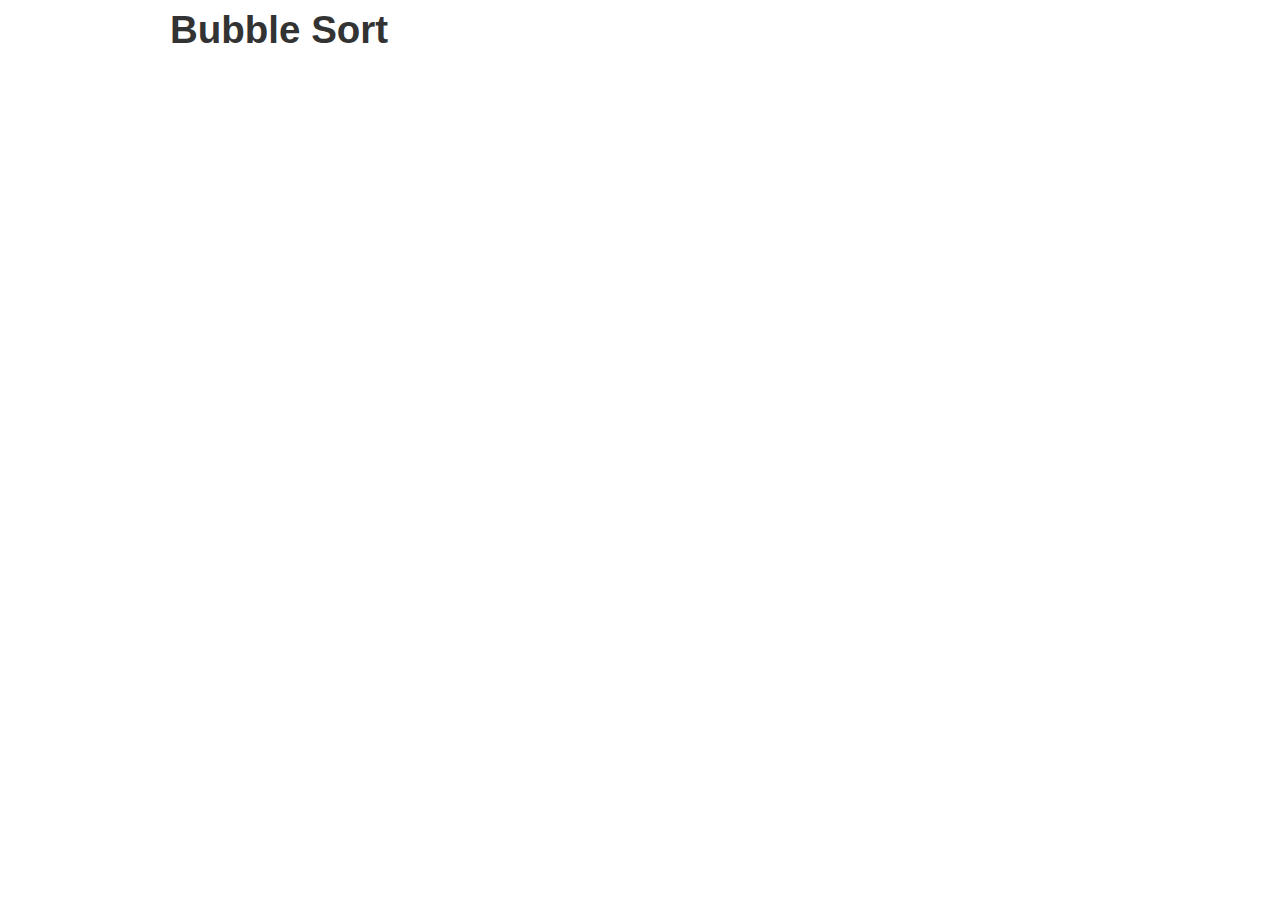
==== HW2/index.html @ fa70bcdf "Added h1" ====
<!DOCTYPE html>
<html>
<head>
	<title>Homework Two</title>
	<link rel="stylesheet" href="css/bootstrap.css">
	<link rel="stylesheet" href="css/style.css">
</head>

<body>
	<div class="container">
		<h1>Bubble Sort</h1>



	</div>
	




  <script
  	src="https://code.jquery.com/jquery-3.2.1.js"
  	integrity="sha256-DZAnKJ/6XZ9si04Hgrsxu/8s717jcIzLy3oi35EouyE="
  	crossorigin="anonymous">
  </script>
</body>
</html>
---- HW2/css/style.css ----
.greyBack{
	background-color: #e8e8ee;
}

.middlePic{
	display:block;
	margin: auto;
	

}

#selfPicture{
	display:block;
	margin: auto;
}
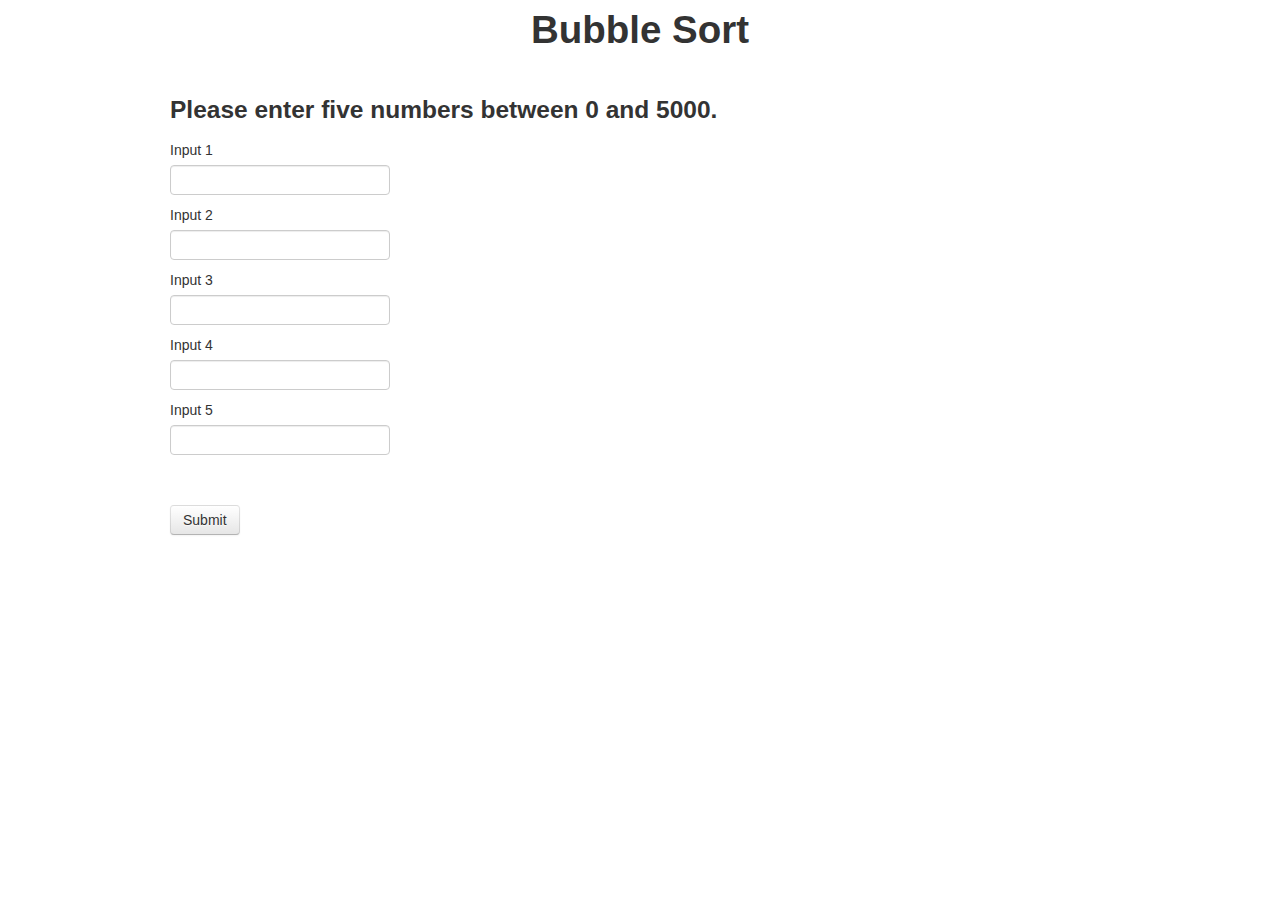
==== commit 16538575: "Added form elements" ====
--- a/HW2/index.html
+++ b/HW2/index.html
@@ -1,14 +1,44 @@
 <!DOCTYPE html>
 <html>
+
 <head>
-	<title>Homework Two</title>
+	<meta charset="utf-8">
+		<title>Homework Two</title>
+	<meta name="viewport" content="width=device-width, initial-scale=1.0">
+    <meta name="description" content="">
+    <meta name="author" content="">
 	<link rel="stylesheet" href="css/bootstrap.css">
 	<link rel="stylesheet" href="css/style.css">
 </head>
 
 <body>
 	<div class="container">
-		<h1>Bubble Sort</h1>
+		<center><h1>Bubble Sort</h1></center><br>
+				<h3>Please enter five numbers between 0 and 5000.</h3>
+
+		<form id="regForm">
+		  <div class="form-group">
+		    <label>Input 1</label>
+		    <input type="number" min="0" max="5000" class="form-control" id="input1" name="input1">
+		  </div>
+		  <div class="form-group">
+		    <label>Input 2</label>
+		    <input type="number" min="0" max="5000" class="form-control" id="input2" name="input2">
+		  </div>	  
+		  <div class="form-group">
+		    <label>Input 3</label>
+		    <input type="number" min="0" max="5000" class="form-control" id="input3" name="input3">
+		  </div>
+		  <div class="form-group">
+		    <label>Input 4</label>
+		    <input type="number" min="0" max="5000" class="form-control" id="input4" name="input4">
+		  </div>
+		  <div class="form-group">
+		    <label>Input 5</label>
+		    <input type="number" min="0" max="5000" class="form-control" id="input5" name="input5">
+		  </div><br><br>
+		  <button type="submit" class="btn btn-default">Submit</button>
+		</form></center>
 
 
 
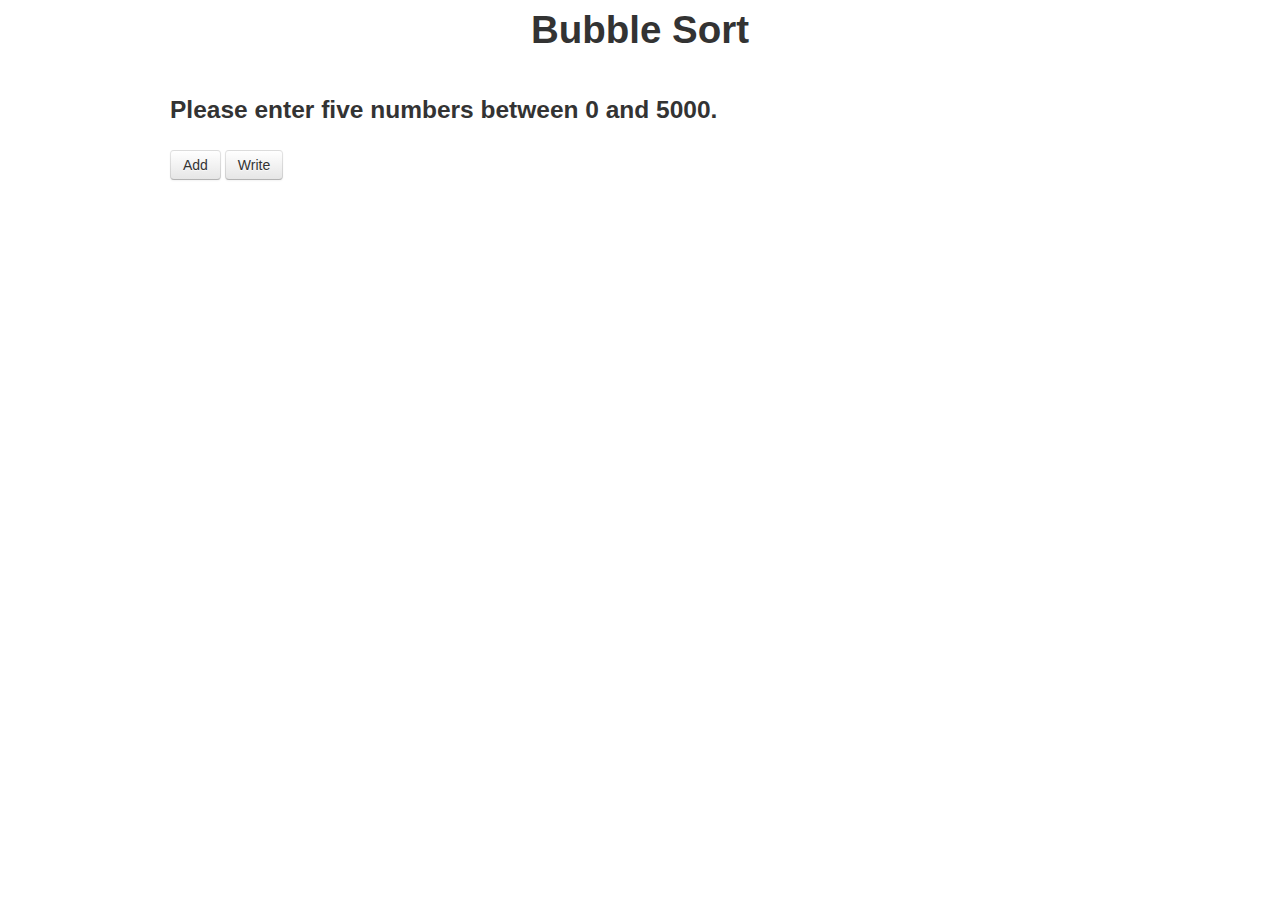
==== commit 6f17384b: "Adjustable input" ====
--- a/HW2/index.html
+++ b/HW2/index.html
@@ -17,7 +17,7 @@
 				<h3>Please enter five numbers between 0 and 5000.</h3>
 
 		<form id="regForm">
-		  <div class="form-group">
+		  <!--<div class="form-group">
 		    <label>Input 1</label>
 		    <input type="number" min="0" max="5000" class="form-control" id="input1" name="input1">
 		  </div>
@@ -37,12 +37,16 @@
 		    <label>Input 5</label>
 		    <input type="number" min="0" max="5000" class="form-control" id="input5" name="input5">
 		  </div><br><br>
-		  <button type="submit" class="btn btn-default">Submit</button>
+		  <button type="submit" class="btn btn-default">Submit</button>-->
+		  
 		</form></center>
-
+		  <button onClick="plusButton()" class="btn btn-default">Add</button>
+		  <button onClick="writeText('text')" class="btn btn-default">Write</button>
 
 
 	</div>
+
+
 	
 
 
@@ -52,6 +56,43 @@
   	src="https://code.jquery.com/jquery-3.2.1.js"
   	integrity="sha256-DZAnKJ/6XZ9si04Hgrsxu/8s717jcIzLy3oi35EouyE="
   	crossorigin="anonymous">
+
+
+  	}
+
+
   </script>
+
+  <script>
+  	
+  		var totalCount = 0;
+  		var aInput = [];
+
+  	 	function addButton(count){
+ 
+  			document.getElementById("regForm").innerHTML += "<div class='form-group'> <label>Input " + count + "</label> <input type='number' min='0' max='5000' class='form-control' id='input" + count + " 'name='input"+ count +"'></div>";
+
+  		
+  		}
+
+  		function plusButton(){
+  			addButton(totalCount);
+  			aInput[totalCount] = document.getElementById("input" + totalCount);
+  			//aInput[totalCount].value = "text";
+  			totalCount++;
+  			//document.getElementById("input 0").setAttribute('value', 'text');
+  		}
+
+  		function writeText(inputText){
+  			//alert(document.getElementById("input1").value);
+  			//document.getElementById("input0").setAttribute('value', inputText);
+  			$("input" + totalCount).get(inputText);
+  		}
+
+  		
+  	
+  </script>
+
+
 </body>
 </html>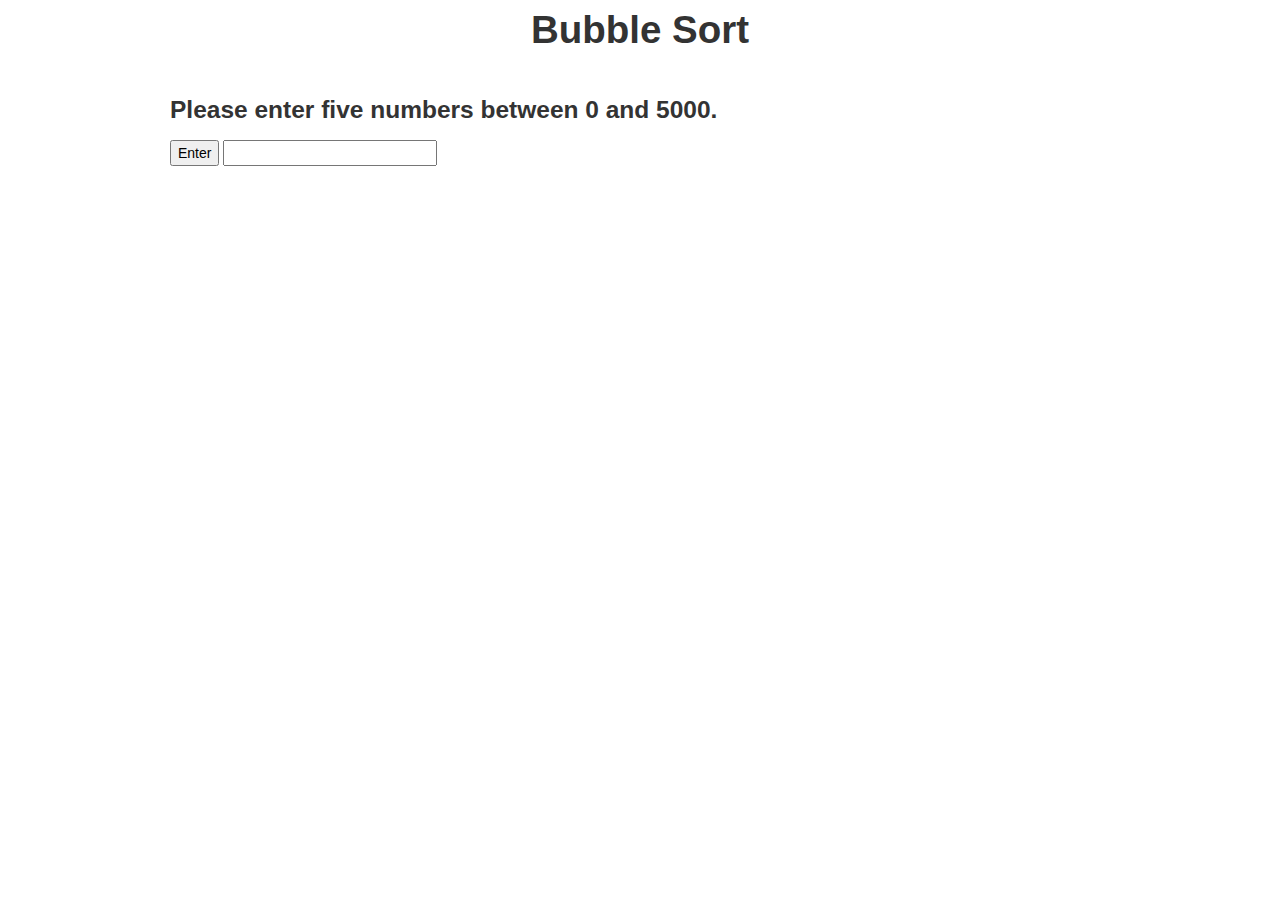
==== commit 4a55db69: "Added Jquery" ====
--- a/HW2/index.html
+++ b/HW2/index.html
@@ -15,6 +15,10 @@
 	<div class="container">
 		<center><h1>Bubble Sort</h1></center><br>
 				<h3>Please enter five numbers between 0 and 5000.</h3>
+
+
+		<button id="button1">Enter</button>
+		<input id="iCount"></input>
 
 		<form id="regForm">
 		  <!--<div class="form-group">
@@ -40,8 +44,7 @@
 		  <button type="submit" class="btn btn-default">Submit</button>-->
 		  
 		</form></center>
-		  <button onClick="plusButton()" class="btn btn-default">Add</button>
-		  <button onClick="writeText('text')" class="btn btn-default">Write</button>
+
 
 
 	</div>
@@ -56,40 +59,40 @@
   	src="https://code.jquery.com/jquery-3.2.1.js"
   	integrity="sha256-DZAnKJ/6XZ9si04Hgrsxu/8s717jcIzLy3oi35EouyE="
   	crossorigin="anonymous">
+ </script>
+
+  <script>
+  			var totalCount = 0;
 
 
-  	}
+  			function addInput(count){
+  				var outputString = '<div class="form-group"><label>Input ' + count + '</label><input type="number" min="0" max="5000" class="form-control" id="input' + count + '" name="input' + count + '"></div>';
+  				return outputString;
+  			}
 
 
-  </script>
 
-  <script>
-  	
-  		var totalCount = 0;
-  		var aInput = [];
 
-  	 	function addButton(count){
- 
-  			document.getElementById("regForm").innerHTML += "<div class='form-group'> <label>Input " + count + "</label> <input type='number' min='0' max='5000' class='form-control' id='input" + count + " 'name='input"+ count +"'></div>";
+  			$('button').click(function(){
+  				totalCount = $('#iCount').val();
+  				console.dir(totalCount);
 
-  		
-  		}
+  				for(var i = 0;i < totalCount;i++){
+  					$('#regForm').append(addInput(i));
+  				}
 
-  		function plusButton(){
-  			addButton(totalCount);
-  			aInput[totalCount] = document.getElementById("input" + totalCount);
-  			//aInput[totalCount].value = "text";
-  			totalCount++;
-  			//document.getElementById("input 0").setAttribute('value', 'text');
-  		}
+  				$('#button1').hide();
+  				$('#iCount').hide();
 
-  		function writeText(inputText){
-  			//alert(document.getElementById("input1").value);
-  			//document.getElementById("input0").setAttribute('value', inputText);
-  			$("input" + totalCount).get(inputText);
-  		}
+  				//var temp = 1;
+  				//$('input1').val('test');
+  				for(var i = 0;i< totalCount;i++){
+  					$('#input' + i).val(Math.floor((Math.random() * 5000) + 1));
+  				}
+  			});
 
-  		
+
+  
   	
   </script>
 
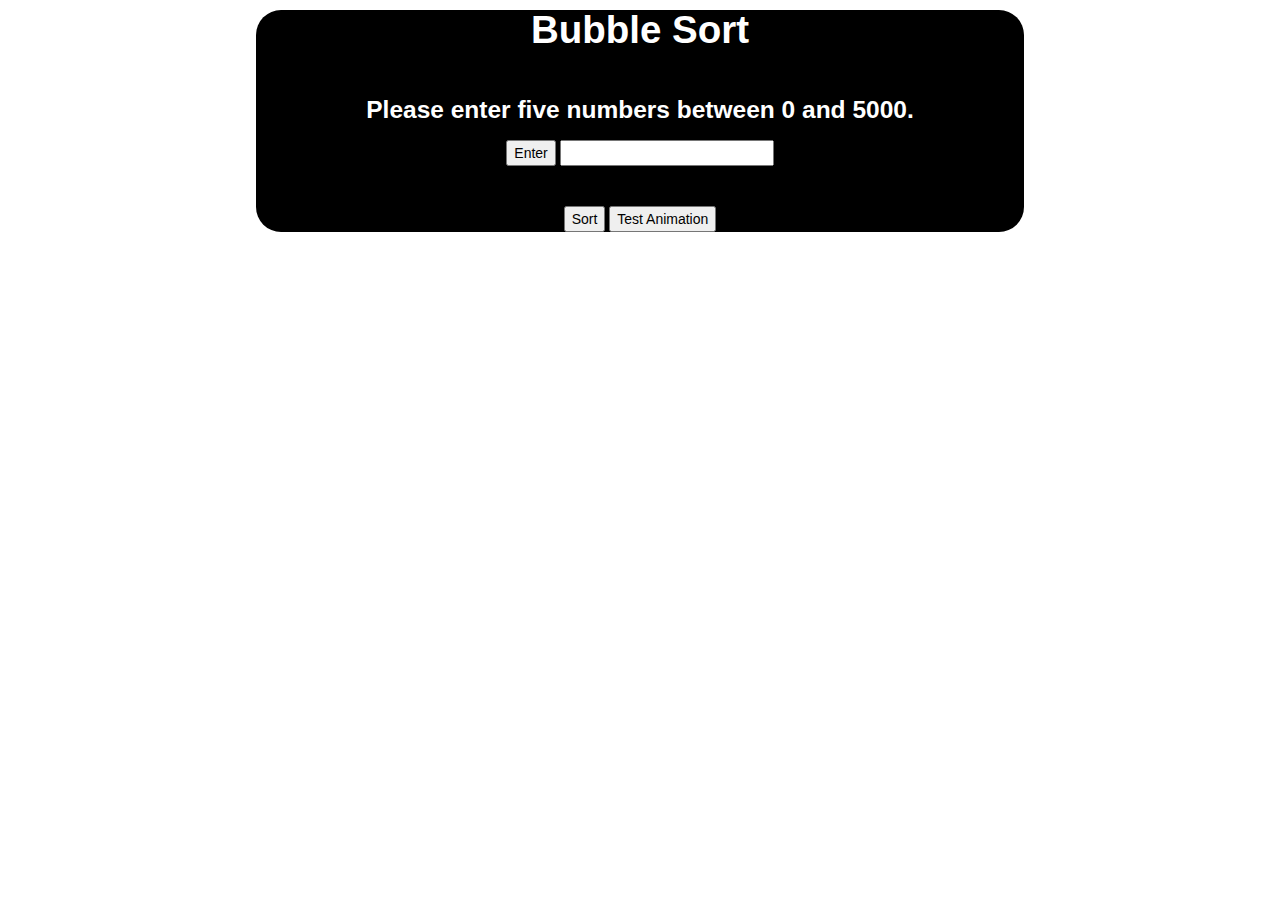
==== commit fb482431: "Added Bubble Sort" ====
--- a/HW2/index.html
+++ b/HW2/index.html
@@ -12,14 +12,14 @@
 </head>
 
 <body>
-	<div class="container">
+	<div class="myDiv">
 		<center><h1>Bubble Sort</h1></center><br>
 				<h3>Please enter five numbers between 0 and 5000.</h3>
 
-
+		<div id="init">
 		<button id="button1">Enter</button>
-		<input id="iCount"></input>
-
+		<input id="iCount"></input><br><br>
+		</div>
 		<form id="regForm">
 		  <!--<div class="form-group">
 		    <label>Input 1</label>
@@ -43,7 +43,12 @@
 		  </div><br><br>
 		  <button type="submit" class="btn btn-default">Submit</button>-->
 		  
-		</form></center>
+		</form>
+		<div id="sortButtonBox"> 
+			<button id="bSort">Sort</button>
+			<button id="bAniTest">Test Animation</button>
+		 </div>
+		</center>
 
 
 
@@ -63,10 +68,10 @@
 
   <script>
   			var totalCount = 0;
-
+  			var arrInputs = [];
 
   			function addInput(count){
-  				var outputString = '<div class="form-group"><label>Input ' + count + '</label><input type="number" min="0" max="5000" class="form-control" id="input' + count + '" name="input' + count + '"></div>';
+  				var outputString = '<input type="number" min="0" max="5000" class="iField" id="input' + count + '" name="input' + count + '"> <br>';
   				return outputString;
   			}
 
@@ -81,17 +86,49 @@
   					$('#regForm').append(addInput(i));
   				}
 
-  				$('#button1').hide();
-  				$('#iCount').hide();
-
+  				$('#init').hide();
+  				
+				var arrInputs2 = [];
   				//var temp = 1;
   				//$('input1').val('test');
   				for(var i = 0;i< totalCount;i++){
   					$('#input' + i).val(Math.floor((Math.random() * 5000) + 1));
+  					arrInputs.push($("#input" + i).val());
+  					arrInputs2.push($("#input" + i).val());
   				}
+
+  				
+				console.dir(arrInputs2);
+
+  				bubbleSort();
+
+  				console.dir(arrInputs);
   			});
 
+			function bubbleSort() { 
+				console.dir("Sort Begins: "); 
+			    var length = arrInputs.length;
+			    console.dir("Length: " + length);
+			    for (var i = (length - 1); i >= 0; i--) {
+			        //Number of passes
+			        for (var j = (length - i); j > 0; j--) {
+			            //Compare the adjacent positions
+			            console.dir($("#input" + j).val() + " < " + $("#input" + (j - 1)).val());
+			            if (arrInputs[j] < arrInputs[j-1]) {
+			                //Swap the numbers
+			                var tmp = arrInputs[j];
+			                arrInputs[j] = arrInputs[j - 1];
+			                arrInputs[j - 1] = tmp;
+			                console.dir("Swap");
 
+			                //RUN ANIMATION
+			                $("#input" + j).val(arrInputs[j]);
+			                $("#input" + (j - 1)).val(arrInputs[j - 1]);
+
+			            }
+			        }
+			    }
+			}
   
   	
   </script>
--- a/HW2/css/style.css
+++ b/HW2/css/style.css
@@ -9,6 +9,32 @@
 
 }
 
+.iField{
+	border-radius: 25px;
+	margin-top: 2px;
+	margin-bottom: 2px;
+	text-align: center;
+}
+
+.iField:first-of-type{
+	margin-top: 25px;
+
+}
+
+.iField:last-of-type{
+	margin-bottom: 25px;
+	
+}
+
+.myDiv{
+	background-color: black;
+	width: 60%;
+	margin: auto;
+	text-align: center;
+	color: white;
+	border-radius: 25px;
+}
+
 #selfPicture{
 	display:block;
 	margin: auto;
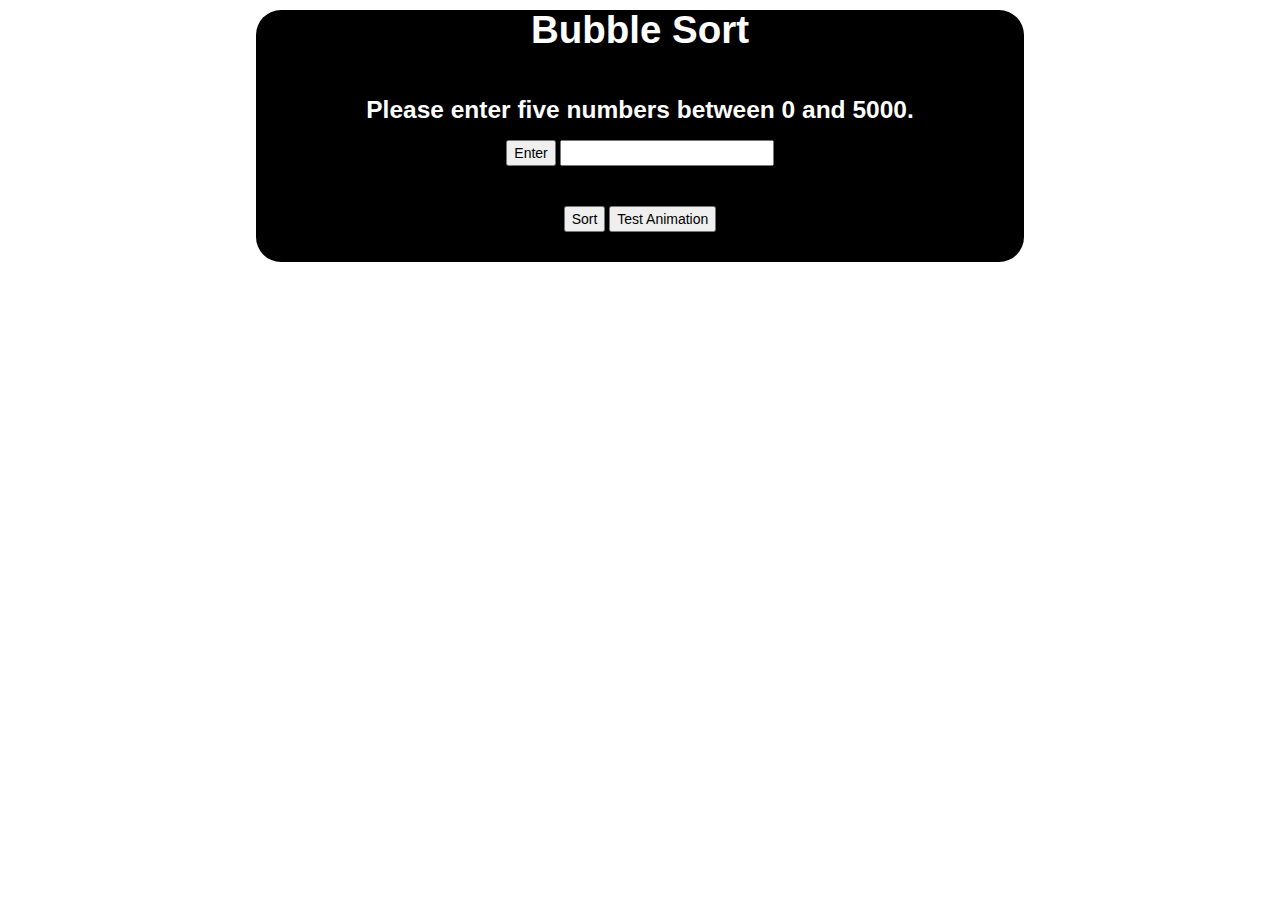
==== commit 288217cf: "Nearly Complete" ====
--- a/HW2/index.html
+++ b/HW2/index.html
@@ -21,33 +21,13 @@
 		<input id="iCount"></input><br><br>
 		</div>
 		<form id="regForm">
-		  <!--<div class="form-group">
-		    <label>Input 1</label>
-		    <input type="number" min="0" max="5000" class="form-control" id="input1" name="input1">
-		  </div>
-		  <div class="form-group">
-		    <label>Input 2</label>
-		    <input type="number" min="0" max="5000" class="form-control" id="input2" name="input2">
-		  </div>	  
-		  <div class="form-group">
-		    <label>Input 3</label>
-		    <input type="number" min="0" max="5000" class="form-control" id="input3" name="input3">
-		  </div>
-		  <div class="form-group">
-		    <label>Input 4</label>
-		    <input type="number" min="0" max="5000" class="form-control" id="input4" name="input4">
-		  </div>
-		  <div class="form-group">
-		    <label>Input 5</label>
-		    <input type="number" min="0" max="5000" class="form-control" id="input5" name="input5">
-		  </div><br><br>
-		  <button type="submit" class="btn btn-default">Submit</button>-->
-		  
+		<!-- THIS WHERE INPUTS GO -->		  
 		</form>
-		<div id="sortButtonBox"> 
-			<button id="bSort">Sort</button>
-			<button id="bAniTest">Test Animation</button>
+		<div id="sortButtonBox" style="padding: 0px 0px 30px 0px;"> 
+			<button id="bSort" onClick="bubbleSort()">Sort</button>
+			<button id="bAniTest" onClick="tableMaker()">Test Animation</button>
 		 </div>
+		 <div id="tableContainer" style="margin:auto"></div>
 		</center>
 
 
@@ -67,18 +47,71 @@
  </script>
 
   <script>
+  			var aniList = [];
+  			var aniPoint = 0;
+
   			var totalCount = 0;
   			var arrInputs = [];
+  			var arrInputs2 = [];
+  			var moveIt = ( $('#input0').height() * 2) + 2;
 
+  			//INPUT STRING GENERATOR
   			function addInput(count){
   				var outputString = '<input type="number" min="0" max="5000" class="iField" id="input' + count + '" name="input' + count + '"> <br>';
   				return outputString;
   			}
 
+  			//SWITCH ANIMATION BETWEEN TWO INPUTS
+  			function switchInput(input1, input2){
+  				console.dir ("Switched: " + input1 + " & " + input2);
+  				var moveIt = ( $('#input0').height() * 2) + 2;
+  				var switchSpeed = 300;
 
+  				$(input2).css("background-color", "yellow");
 
+  				$(input1).animate({
+  					top: moveIt
+  				}, switchSpeed, function(){
+  						var holdInput = $(input1).val();
+  						$(input1).val( $(input2).val() );
+  						$(input2).val( holdInput );
+  						$(input2).css("background-color", "white");
+  						animateInput();
+  					});
 
-  			$('button').click(function(){
+  				$(input2).animate({
+  					top: (-1)*moveIt
+  				}, {duration: switchSpeed, queue: true});
+
+  				
+
+  				$(input1).animate({
+  					top: 0
+  				}, 0)
+
+  				$(input2).animate({
+  					top: 0
+  				}, 0)
+  				
+  			}
+
+  			function tableMaker(){
+  				tableString = "<table style='margin: auto'><tr><td colspan='2'>VALUES</td></tr>";
+  				inputCounter = $('input').length - 1;
+  				
+  				console.dir(inputCounter);
+  				
+  				for(i = 0; i < inputCounter; i++){
+  					tableString += "<tr><td>#" + i + "</td><td>" + $("#input"+i).val() + "</td></tr>";
+  				}
+
+  				tableString += "</table>";
+
+  				$('#tableContainer').append(tableString);
+
+  			}
+  			//ADD INPUTS TO PAGE
+  			$('#button1').click(function(){
   				totalCount = $('#iCount').val();
   				console.dir(totalCount);
 
@@ -87,25 +120,27 @@
   				}
 
   				$('#init').hide();
-  				
-				var arrInputs2 = [];
-  				//var temp = 1;
-  				//$('input1').val('test');
+
+  				//RANDOM VALUE INPUTS
   				for(var i = 0;i< totalCount;i++){
   					$('#input' + i).val(Math.floor((Math.random() * 5000) + 1));
-  					arrInputs.push($("#input" + i).val());
-  					arrInputs2.push($("#input" + i).val());
+  					arrInputs.push( parseInt( $("#input" + i).val() ) );
+  					arrInputs2.push( parseInt( $("#input" + i).val() ) );
   				}
 
-  				
-				console.dir(arrInputs2);
-
-  				bubbleSort();
-
-  				console.dir(arrInputs);
   			});
 
+
+  			//PLAYS QUEUE OF ANIMATIONS
+  			function animateInput(){
+  				if (aniPoint >= aniList.length) return;
+  				aniPoint++;
+  				aniPoint++;
+  				switchInput(aniList[aniPoint], aniList[aniPoint+1]);
+  			}
+
 			function bubbleSort() { 
+				aniList = [];
 				console.dir("Sort Begins: "); 
 			    var length = arrInputs.length;
 			    console.dir("Length: " + length);
@@ -122,12 +157,19 @@
 			                console.dir("Swap");
 
 			                //RUN ANIMATION
-			                $("#input" + j).val(arrInputs[j]);
-			                $("#input" + (j - 1)).val(arrInputs[j - 1]);
+			                aniList.push("#input" + (j-1));
+			                aniList.push("#input"+j);
+			                
 
 			            }
 			        }
 			    }
+
+			    console.dir(arrInputs2);
+			    console.dir(arrInputs);
+			    console.dir(aniList);
+			    aniPoint = -2;
+			    animateInput();
 			}
   
   	
--- a/HW2/css/style.css
+++ b/HW2/css/style.css
@@ -10,6 +10,7 @@
 }
 
 .iField{
+	position: relative;
 	border-radius: 25px;
 	margin-top: 2px;
 	margin-bottom: 2px;
@@ -38,4 +39,14 @@
 #selfPicture{
 	display:block;
 	margin: auto;
+}
+
+#input0{
+	background-color: red;
+	color: white;
+}
+
+#input1{
+	background-color: blue;
+	color:white;
 }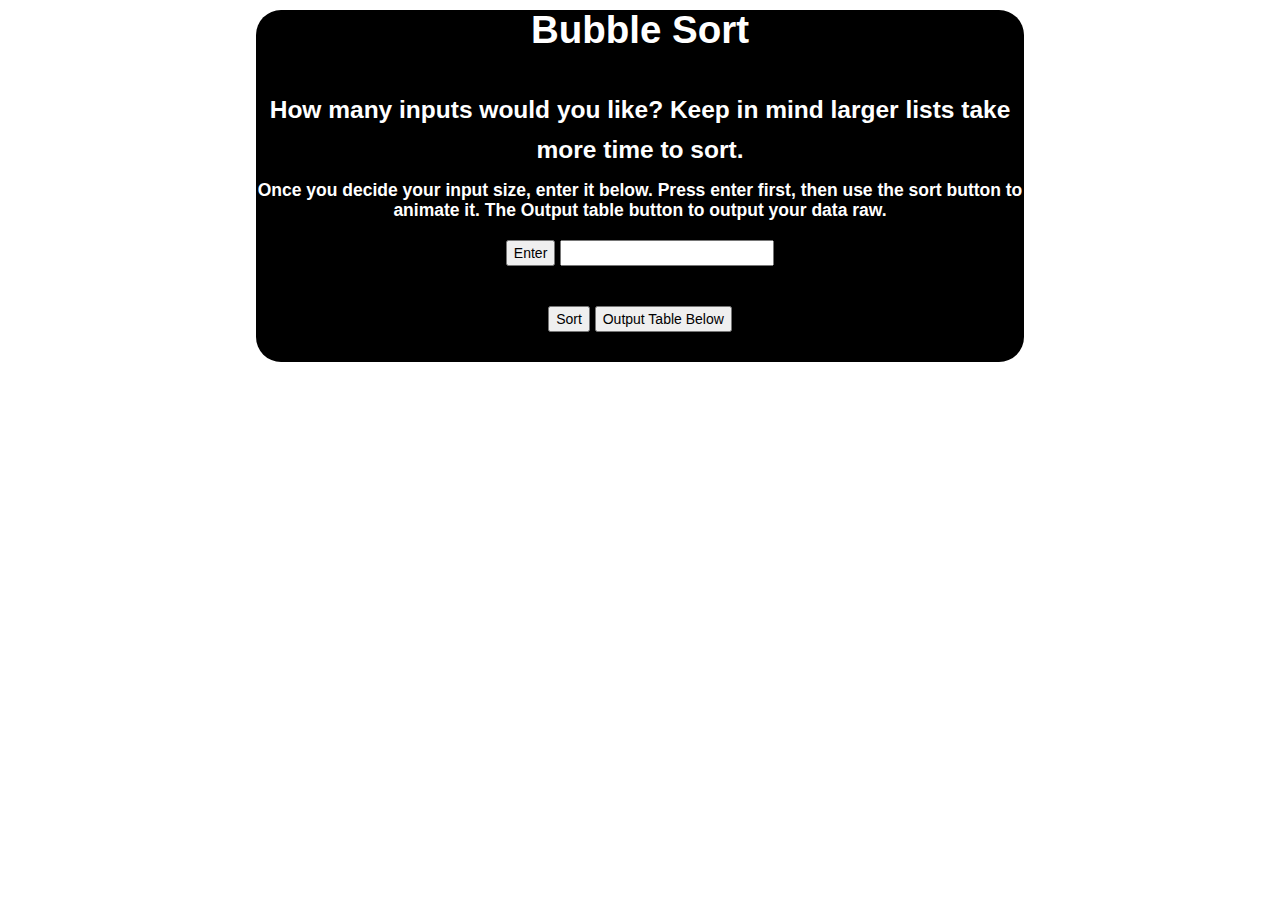
==== commit c66352fd: "Final Code HW 2" ====
--- a/HW2/index.html
+++ b/HW2/index.html
@@ -1,7 +1,16 @@
+<!--
+	Authored by: Sam Wetzel
+	Professor: Scott Morse
+	Completed 9/24/2017
+	Homework # 2
+-->
+
+
 <!DOCTYPE html>
 <html>
 
 <head>
+	<!-- Header section of Document-->
 	<meta charset="utf-8">
 		<title>Homework Two</title>
 	<meta name="viewport" content="width=device-width, initial-scale=1.0">
@@ -12,9 +21,12 @@
 </head>
 
 <body>
+<!-- Body section of Document-->
 	<div class="myDiv">
 		<center><h1>Bubble Sort</h1></center><br>
-				<h3>Please enter five numbers between 0 and 5000.</h3>
+				<h3>How many inputs would you like? Keep in mind larger lists take more time to sort.</h3>
+
+				<h4>Once you decide your input size, enter it below.  Press enter first, then use the sort button to animate it. The Output table button to output your data raw.<br><br>
 
 		<div id="init">
 		<button id="button1">Enter</button>
@@ -25,20 +37,11 @@
 		</form>
 		<div id="sortButtonBox" style="padding: 0px 0px 30px 0px;"> 
 			<button id="bSort" onClick="bubbleSort()">Sort</button>
-			<button id="bAniTest" onClick="tableMaker()">Test Animation</button>
+			<button id="bAniTest" onClick="tableMaker()">Output Table Below</button>
 		 </div>
 		 <div id="tableContainer" style="margin:auto"></div>
 		</center>
-
-
-
 	</div>
-
-
-	
-
-
-
 
   <script
   	src="https://code.jquery.com/jquery-3.2.1.js"
@@ -46,7 +49,9 @@
   	crossorigin="anonymous">
  </script>
 
+<!-- jQuery and Javascript below-->
   <script>
+  			//Global Variables
   			var aniList = [];
   			var aniPoint = 0;
 
@@ -95,6 +100,7 @@
   				
   			}
 
+  			//Creates a table and exports it below the sort.
   			function tableMaker(){
   				tableString = "<table style='margin: auto'><tr><td colspan='2'>VALUES</td></tr>";
   				inputCounter = $('input').length - 1;
@@ -139,6 +145,7 @@
   				switchInput(aniList[aniPoint], aniList[aniPoint+1]);
   			}
 
+  			//Function to cause a bubblesort on click.
 			function bubbleSort() { 
 				aniList = [];
 				console.dir("Sort Begins: "); 
